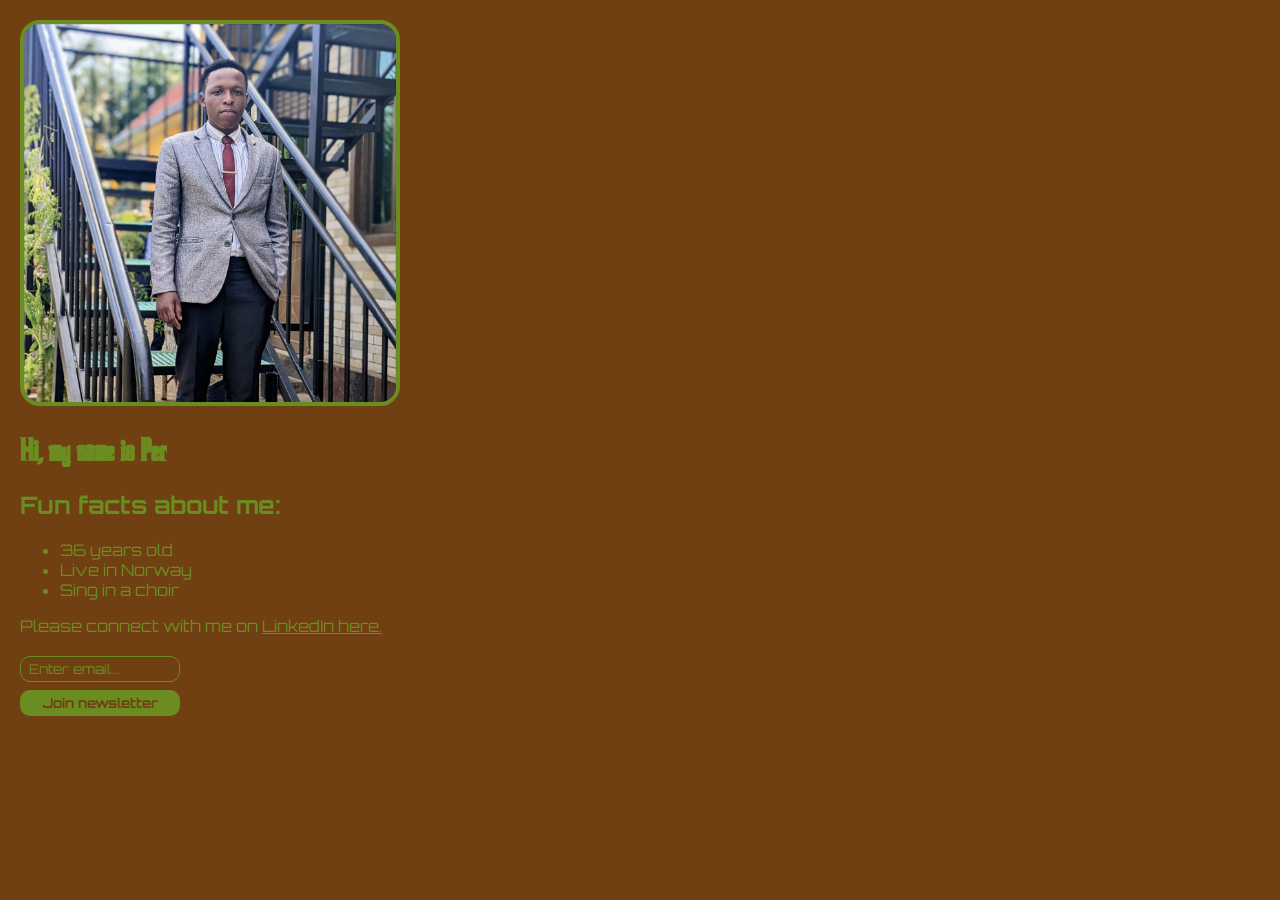
==== person_project/index.html @ a420c634 "project" ====
<!doctype html>
<html>
    <head>
        <link rel="stylesheet" href="styles.css" />
        <link href="https://fonts.googleapis.com/css2?family=Bangers&family=Black+Ops+One&family=Creepster&family=La+Belle+Aurore&family=MedievalSharp&family=Orbitron&family=Rye&display=swap" rel="stylesheet">
        <script src="index.js"></script>
        <link rel="stylesheet" href="newCss.css">
    </head>
    <body>
        <!-- 
        Challenge 1:
        Write the HTML for your personal website.
        -->
        <img src="benjamin.jpeg">
        <h1>Hi, my name is Per</h1>
        <h2>Fun facts about me:</h2>
        <ul>
            <li>36 years old</li>
            <li>Live in Norway</li>
            <li>Sing in a choir</li>
        </ul>
        <p>Please connect with me on <a href="https://www.linkedin.com/in/per-harald-borgen/" taget="_blank">LinkedIn here.</a></p>
        <input type="text" placeholder="Enter email...">
        <button>Join newsletter</button>
    </body>
</html>
---- person_project/styles.css ----
:root {
    --superhero: 'Bangers', cursive;
    --fantasy: 'MedievalSharp', cursive;
    --space: 'Orbitron', sans-serif;
    --military: 'Black Ops One', cursive;
    --romantic: 'La Belle Aurore', cursive;
    --scary: 'Creepster', cursive;
    --cowboy: 'Rye', cursive;
    --regular: sans-serif;
    --fantasy: 'MedievalSharp', cursive;
    --font: var(--regular);
    --sharp: 0;
    --soft: 10px;
    --round: 100px;
    
    --image: var(--soft);
    
    --background: #f5f5f5;
    --text: #222222;
    
    --light: var(--background);
    --dark: var(--text);
}


body, html {
    margin: 0;
    padding: 10px;
    background: var(--background);
    color: var(--text);
    font-family: var(--font);
}

img {
    width: 30%;
    border-radius: calc(var(--image) * 2);
    border: 4px solid var(--text);
}

a {
    color: var(--text);
}

input {
    display: block;
    margin: 20px 0 0;
    width: 160px;
    box-sizing: border-box;
    padding: 4px 8px;
    border-width: 1px; 
    border-style: solid;
    border-color:  var(--text);
    color: var(--text);
    background: none;
    border-radius: var(--image);
    font-family: var(--font);
}

::placeholder {
    color: var(--text);
}

button {
    border-radius: var(--image);
    padding: 5px 10px;
    border: none;
    background: var(--text);
    color: var(--background);
    font-weight: bold;
    box-sizing: border-box;
    display: block;
    margin: 8px 0;
    cursor: pointer;
    font-family: var(--font);
    width: 160px;
}
---- person_project/newCss.css ----
@font-face {
    src: url("TheGodfather-v2.ttf");
    font-family: corleon;
}
h1{
    font-family: corleon;
}
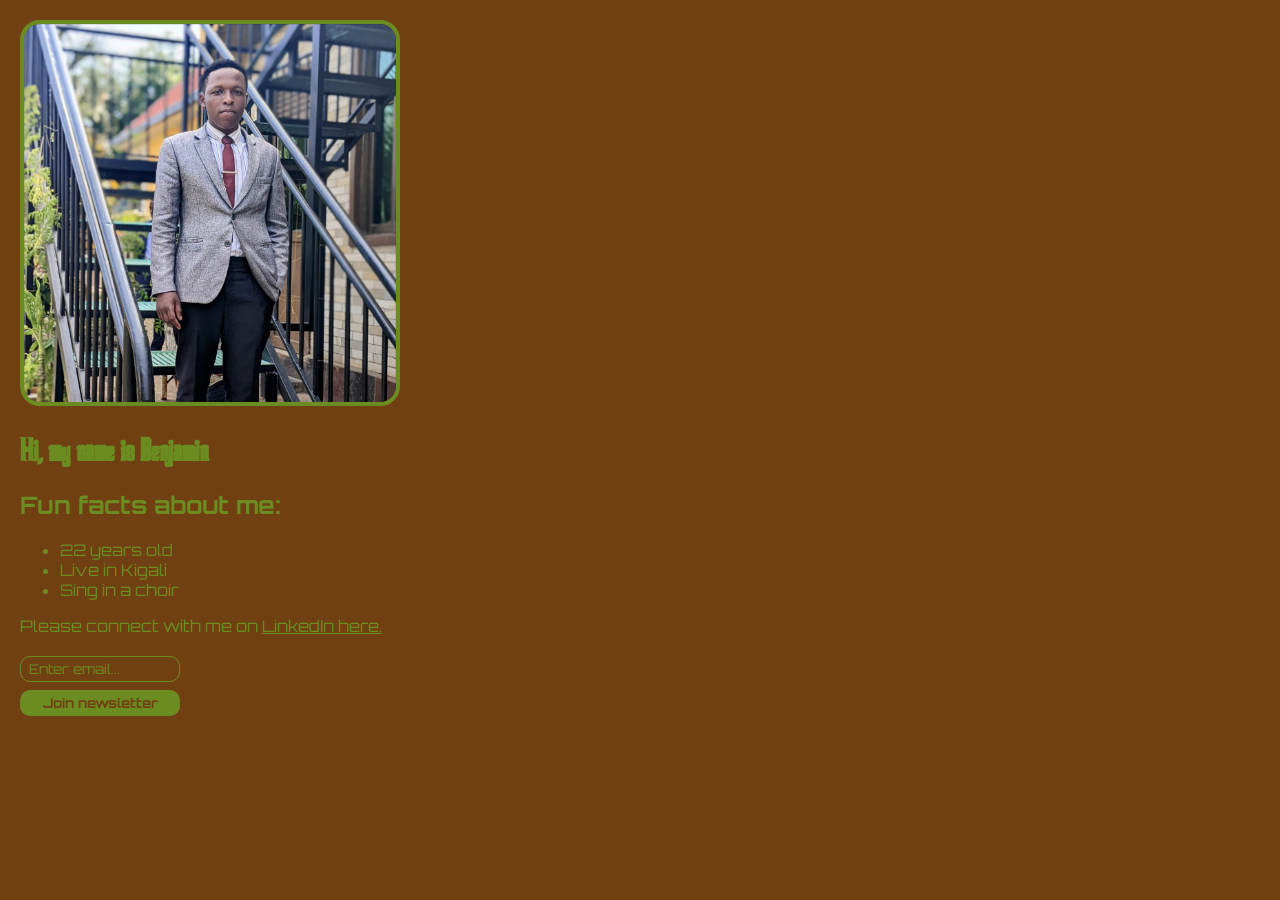
==== commit e84c4bfb: "test branch" ====
--- a/person_project/index.html
+++ b/person_project/index.html
@@ -12,11 +12,11 @@
         Write the HTML for your personal website.
         -->
         <img src="benjamin.jpeg">
-        <h1>Hi, my name is Per</h1>
+        <h1>Hi, my name is Benjamin</h1>
         <h2>Fun facts about me:</h2>
         <ul>
-            <li>36 years old</li>
-            <li>Live in Norway</li>
+            <li>22 years old</li>
+            <li>Live in Kigali</li>
             <li>Sing in a choir</li>
         </ul>
         <p>Please connect with me on <a href="https://www.linkedin.com/in/per-harald-borgen/" taget="_blank">LinkedIn here.</a></p>
